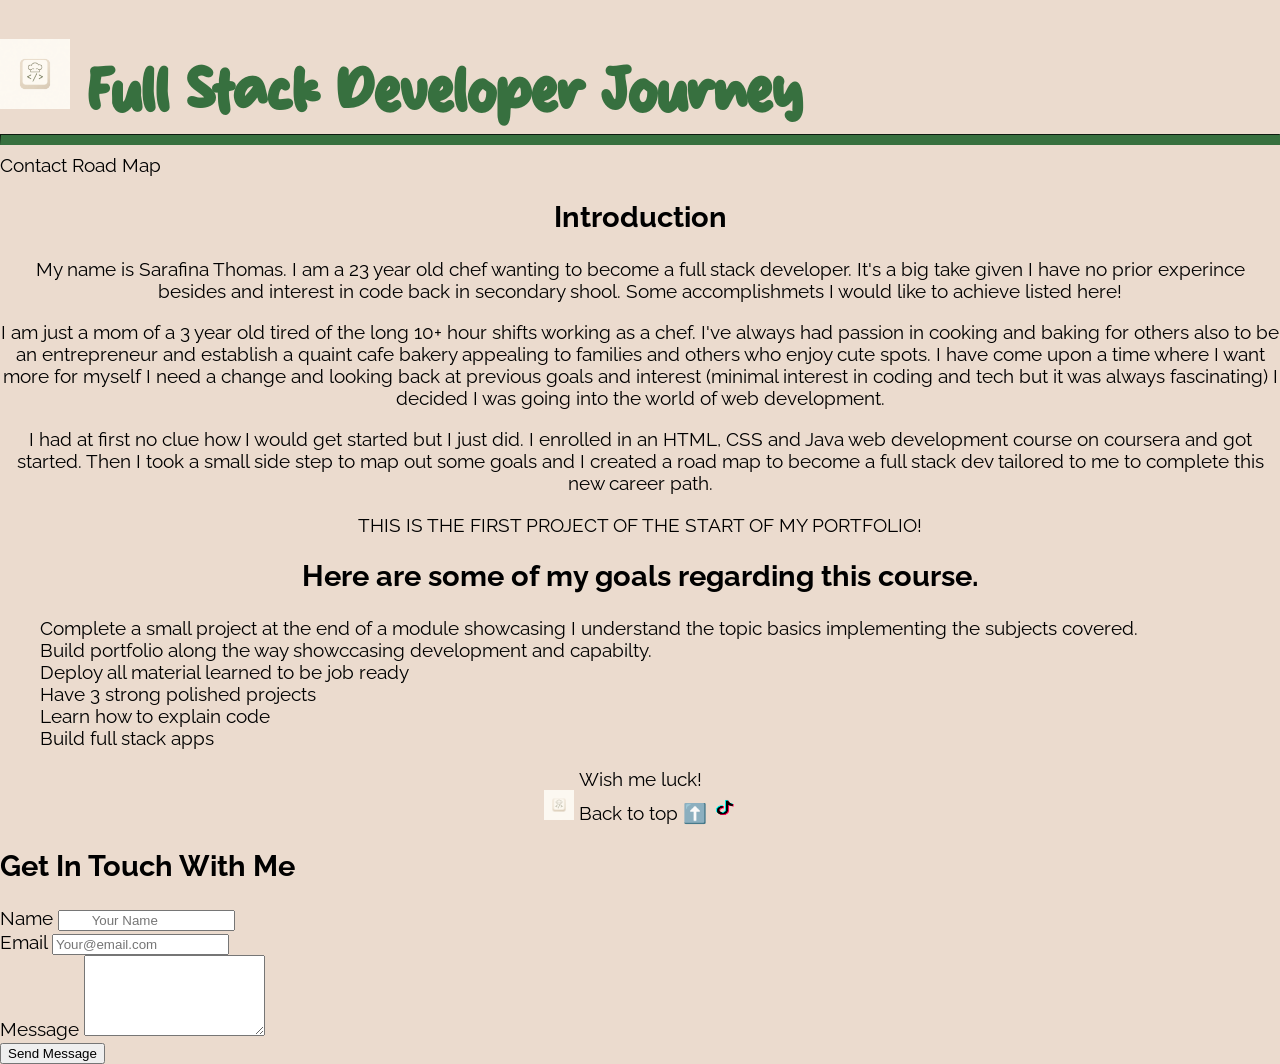
==== index.html @ cbc194d7 "restructure: moved files from site to  move" ====
<!DOCTYPE html>
<html lang="en">
<head>

	<meta charset="utf-8" content="width=device-width initial-scale=1 maximum-scale=4">
	<title> Sarafina's Web Intro</title>
	<link rel="stylesheet" href="style.css">
	<link href="https://fonts.googleapis.com/css2?family=Sue+Ellen+Francisco&family=Raleway:wght@400;700&display=swap" rel="stylesheet">
</head>

<body>
	
	<h1 id="top"> <img src="images/chef.png" height="70" width="70" alt="keycap showing chef hat on top of < / >"> Full Stack Developer Journey</h1>

<hr>
<div id="navbar"> 
	<a href="#contact"> Contact </a>
	<a href="webdevroadmap.html"> Road Map </a>


</div>
<section>
	<h2>
		Introduction
	</h2>
	<p> My name is Sarafina Thomas. I am a 23 year old chef wanting to become a full stack developer. It's a big take given I have no prior experince besides and interest in code back in secondary shool. Some accomplishmets I would like to achieve listed here! 
	</p>
	<p>
		I am just a mom of a 3 year old tired of the long 10+ hour shifts working as a chef. I've always had passion in cooking and baking for others also to be an entrepreneur and establish a quaint cafe bakery appealing to families and others who enjoy cute spots. I have come upon a time where I want more for myself I need a change and looking back at previous goals and interest (minimal interest in coding and tech but it was always fascinating) I decided I was going into the world of web development. 
	</p>
	<p>
		I had at first no clue how I would get started but I just did. I enrolled in an HTML, CSS and Java web development course on coursera and got started. Then I took a small side step to map out some goals and I created a road map to become a full stack dev tailored to me to complete this new career path. 
		</p>
		<div>
			THIS IS THE FIRST PROJECT OF THE START OF MY PORTFOLIO!
		</div>
</section>

	
<h2 id="accomplishments"> Here are some of my goals regarding this course.  </h2>
	<ul>
		<li>Complete a small project  at the end of a module showcasing I understand the topic basics implementing the subjects covered.</li>
		<li>Build portfolio along the way showccasing development and capabilty.</li>
		<li>Deploy all material learned to be job ready</li>
		<li>Have 3 strong polished projects</li>
		<li>Learn how to explain code</li>
		<li>Build full stack apps</li>
	</ul>

<div> Wish me luck! </div>
	
	
	<footer> 
		<img src="images/chef.png" height="30" width="30" alt="keycap showing chef hat on top of < / >">
		<a href="#top"> Back to top ⬆️ </a> 
		 <a href=" https://www.tiktok.com/@kitchentocode?is_from_webapp=1&sender_device=pc"> <img src="images/tiktok.png" height="25" width="25" alt="tiktok logo"> </a> 
		 
		 <section id="contact">	
			<h2>Get In Touch With Me</h2>

			<form action="https://formspree.io/f/mdapowky" method="POST">
			<div>	
			<label for="name">	Name </label>
			<input type="Text" id="name" name="name" placeholder="	Your Name" required>
			</div>
			<div>
			<label for="email">  Email </label>
			<input type="email" id="email" name="email" placeholder="Your@email.com" required>
			</div>
			<div>
			<label for="message"> Message </label>
			<textarea id="Message" name="message" rows="5" placeholder="Say Hello...	" required> </textarea>
			</div>
			<button type="submit"> Send Message </button>

			</form>
			</section>

	</footer>



</body>
</html>
---- style.css ----
@font-face{ 
	font-family: "sunny script"; 
	src: url('fonts/Sunny Script.otf') format("opentype");
	}

body {
	background-color: rgb(235, 219, 206);
	font-size: 120%;
	list-style: none; 
	text-align: center; 
	font-family: raleway;
	margin: 0px;
	}

li{
	text-decoration: none;
	text-align: left;
	list-style: none;
	}

a{ 
	text-decoration: none;
	color: black;
	}

p { 
	color: black; 
	font-weight: 400;
	}

h1 {
	color: #37703f; 
	font-size: 3em; 
	border-bottom-style: ridge; 
	border: 2px; 
	font-weight: 700; 
	font-family: "Sunny Script";
	text-align: left;
	margin-bottom: 5px;
	}
h1>img {
	padding-bottom: 0px;
	border-bottom: 0px;
	margin-bottom: 0px;
}



hr {
	margin-top: 0px;
	border-bottom-width: 10px;
	border-color: #37703f;		
	color: #37703f;
	font-weight: bold;
	}

#navbar{ 
	text-align: left;
 	}

 #contact{
 	text-align: left;
	}
input{

} 

footer>img {
	text-align: left;
	border-image: 0px;
}
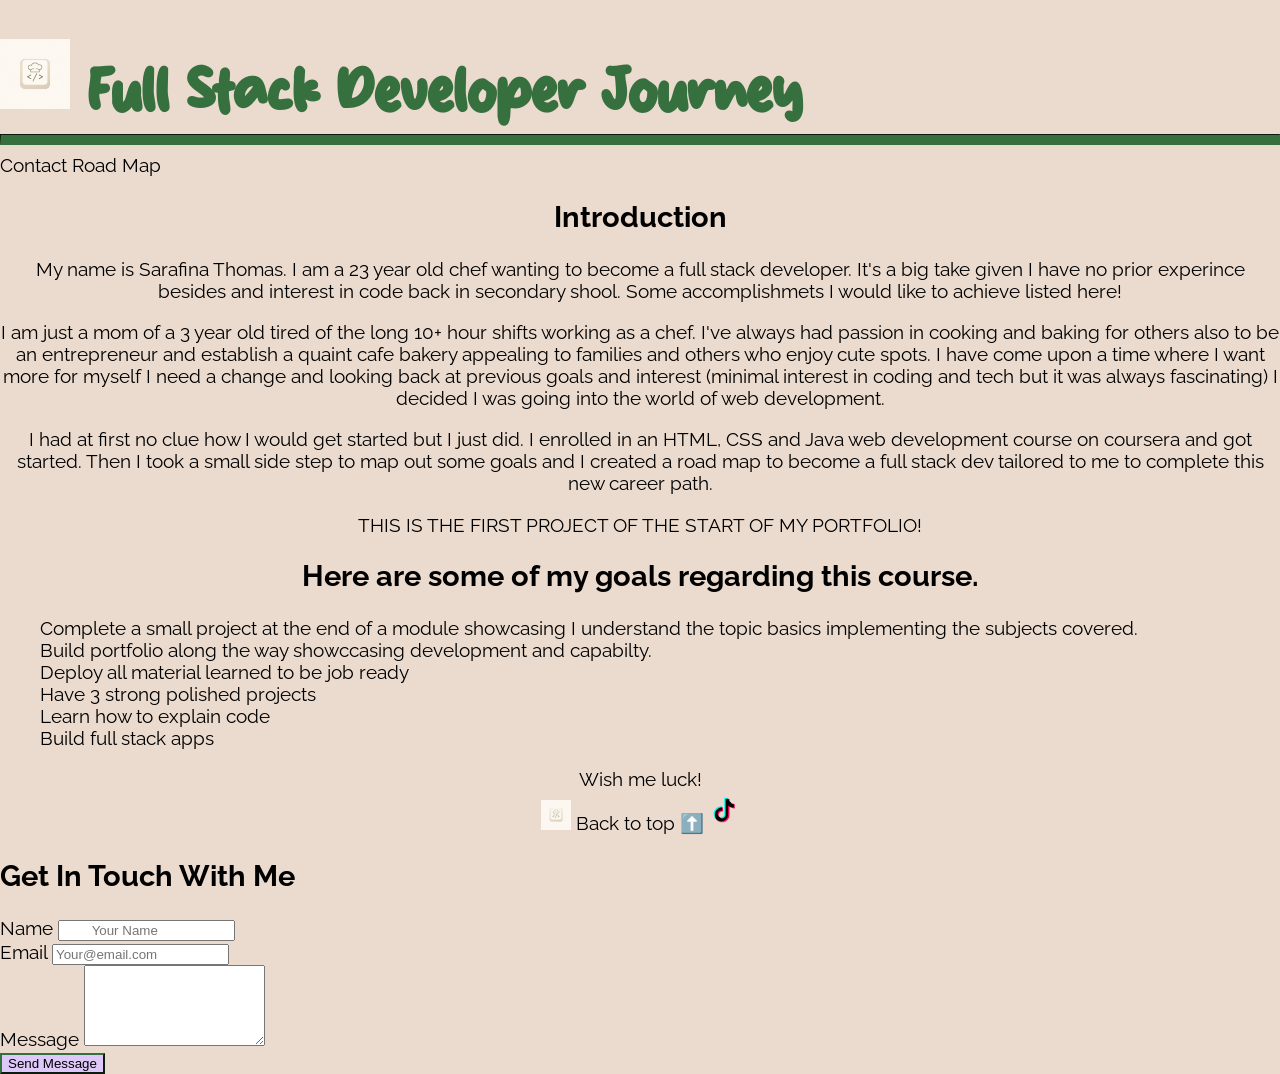
==== commit 21d6d119: "attempted adding css to button" ====
--- a/index.html
+++ b/index.html
@@ -53,7 +53,7 @@
 	<footer> 
 		<img src="images/chef.png" height="30" width="30" alt="keycap showing chef hat on top of < / >">
 		<a href="#top"> Back to top ⬆️ </a> 
-		 <a href=" https://www.tiktok.com/@kitchentocode?is_from_webapp=1&sender_device=pc"> <img src="images/tiktok.png" height="25" width="25" alt="tiktok logo"> </a> 
+		 <a href=" https://www.tiktok.com/@kitchentocode?is_from_webapp=1&sender_device=pc"><img src="images/tiktok.png" alt= "tiktok logo" height= "40px"> </a> 
 		 
 		 <section id="contact">	
 			<h2>Get In Touch With Me</h2>
--- a/style.css
+++ b/style.css
@@ -21,6 +21,7 @@
 a{ 
 	text-decoration: none;
 	color: black;
+	cursor: pointer;
 	}
 
 p { 
@@ -61,11 +62,14 @@
  #contact{
  	text-align: left;
 	}
-input{
-
-} 
 
 footer>img {
 	text-align: left;
 	border-image: 0px;
 }
+button{ 
+	background-color: #DEC7F9;
+	border-color: #37703f;
+	border-width: 2px;
+	}
+#EBDBFF
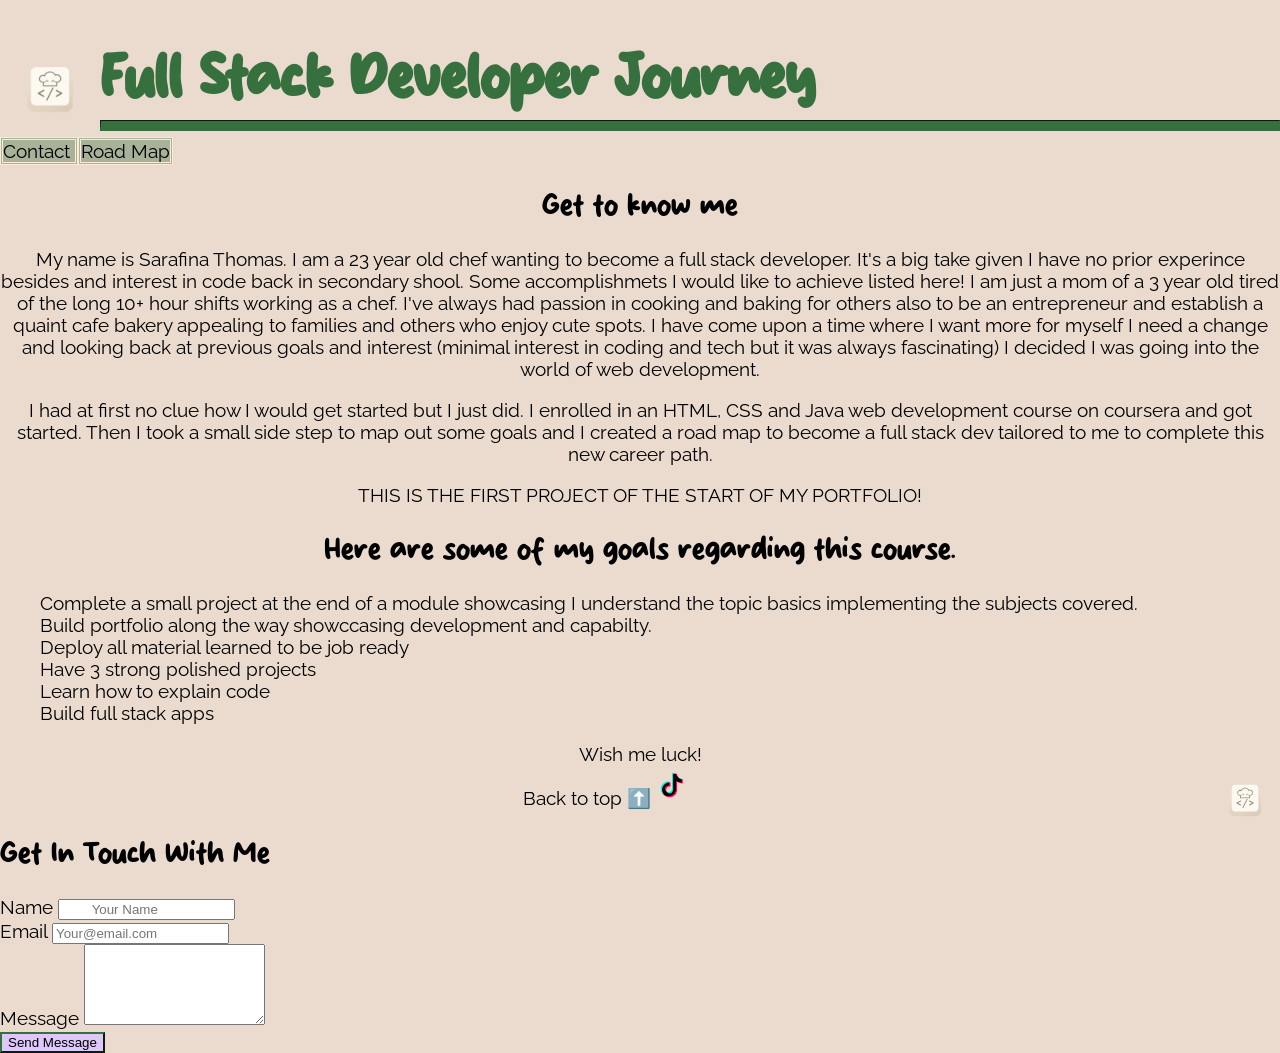
==== commit 453c73dd: "edited photo started work on navigation bar" ====
--- a/index.html
+++ b/index.html
@@ -10,22 +10,20 @@
 
 <body>
 	
-	<h1 id="top"> <img src="images/chef.png" height="70" width="70" alt="keycap showing chef hat on top of < / >"> Full Stack Developer Journey</h1>
+	<h1 id="top"> <img src="images/chef.png" height="100" width="100" alt="keycap showing chef hat on top of < / >"> Full Stack Developer Journey</h1>
 
 <hr>
 <div id="navbar"> 
-	<a href="#contact"> Contact </a>
-	<a href="webdevroadmap.html"> Road Map </a>
+	<a id=contactlink href="#contact"> Contact </a>
+	<a id="roadmap" href="webdevroadmap.html"> Road Map </a>
 
 
 </div>
-<section>
+<section id="introduction">
 	<h2>
-		Introduction
+		Get to know me
 	</h2>
 	<p> My name is Sarafina Thomas. I am a 23 year old chef wanting to become a full stack developer. It's a big take given I have no prior experince besides and interest in code back in secondary shool. Some accomplishmets I would like to achieve listed here! 
-	</p>
-	<p>
 		I am just a mom of a 3 year old tired of the long 10+ hour shifts working as a chef. I've always had passion in cooking and baking for others also to be an entrepreneur and establish a quaint cafe bakery appealing to families and others who enjoy cute spots. I have come upon a time where I want more for myself I need a change and looking back at previous goals and interest (minimal interest in coding and tech but it was always fascinating) I decided I was going into the world of web development. 
 	</p>
 	<p>
@@ -36,8 +34,8 @@
 		</div>
 </section>
 
-	
-<h2 id="accomplishments"> Here are some of my goals regarding this course.  </h2>
+<section id="Accomplishments">
+<h2> Here are some of my goals regarding this course.  </h2>
 	<ul>
 		<li>Complete a small project  at the end of a module showcasing I understand the topic basics implementing the subjects covered.</li>
 		<li>Build portfolio along the way showccasing development and capabilty.</li>
@@ -46,12 +44,12 @@
 		<li>Learn how to explain code</li>
 		<li>Build full stack apps</li>
 	</ul>
-
+</section>
 <div> Wish me luck! </div>
 	
 	
 	<footer> 
-		<img src="images/chef.png" height="30" width="30" alt="keycap showing chef hat on top of < / >">
+		<img src="images/chef.png" height="70" width="70" alt="keycap showing chef hat on top of < / >">
 		<a href="#top"> Back to top ⬆️ </a> 
 		 <a href=" https://www.tiktok.com/@kitchentocode?is_from_webapp=1&sender_device=pc"><img src="images/tiktok.png" alt= "tiktok logo" height= "40px"> </a> 
 		 
--- a/style.css
+++ b/style.css
@@ -11,6 +11,11 @@
 	font-family: raleway;
 	margin: 0px;
 	}
+#navbar a{
+	background-color:#37703f61;
+	border-color:antiquewhite;
+	border-style:double
+}
 
 li{
 	text-decoration: none;
@@ -39,10 +44,17 @@
 	text-align: left;
 	margin-bottom: 5px;
 	}
+h2{
+	font-family: "Sunny Script";
+	font-size: 1.5em;
+	font-weight:400;
+}
+
 h1>img {
 	padding-bottom: 0px;
 	border-bottom: 0px;
 	margin-bottom: 0px;
+	float:inline-start
 }
 
 
@@ -72,4 +84,11 @@
 	border-color: #37703f;
 	border-width: 2px;
 	}
-#EBDBFF+#EBDBFF
+#accomplishments{
+	background-color: #b68cea;
+	float: right;
+}
+footer>img{
+	float:inline-end;
+}
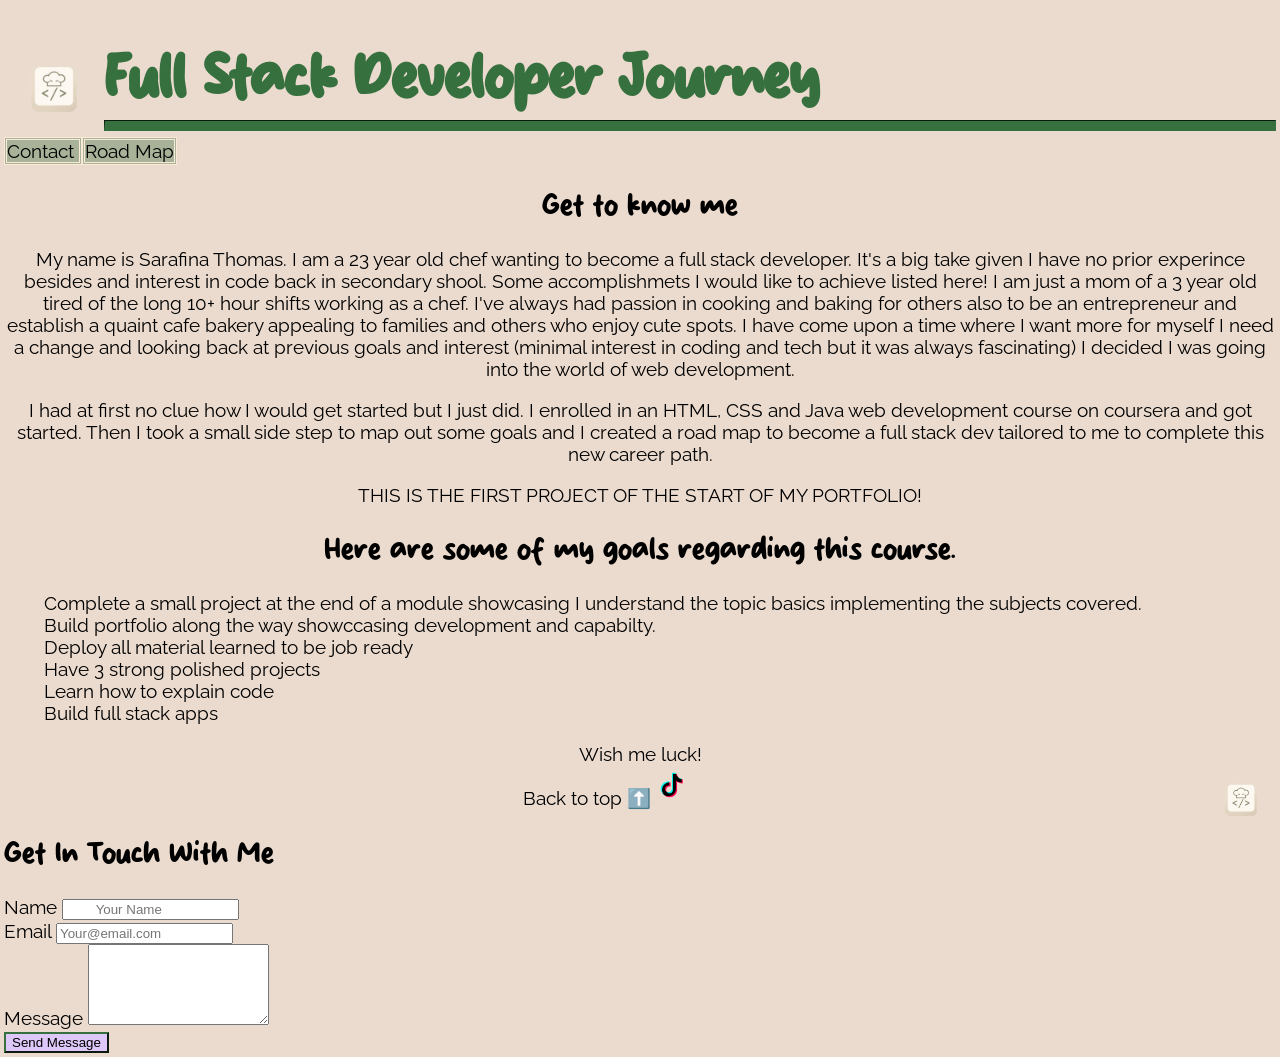
==== commit 56edc32b: "updated margin" ====
--- a/index.html
+++ b/index.html
@@ -2,7 +2,8 @@
 <html lang="en">
 <head>
 
-	<meta charset="utf-8" content="width=device-width initial-scale=1 maximum-scale=4">
+	<meta charset="utf-8">
+	<meta content="width=device-width initial-scale=1 maximum-scale=4">
 	<title> Sarafina's Web Intro</title>
 	<link rel="stylesheet" href="style.css">
 	<link href="https://fonts.googleapis.com/css2?family=Sue+Ellen+Francisco&family=Raleway:wght@400;700&display=swap" rel="stylesheet">
--- a/style.css
+++ b/style.css
@@ -9,7 +9,7 @@
 	list-style: none; 
 	text-align: center; 
 	font-family: raleway;
-	margin: 0px;
+	margin: 4px;
 	}
 #navbar a{
 	background-color:#37703f61;
